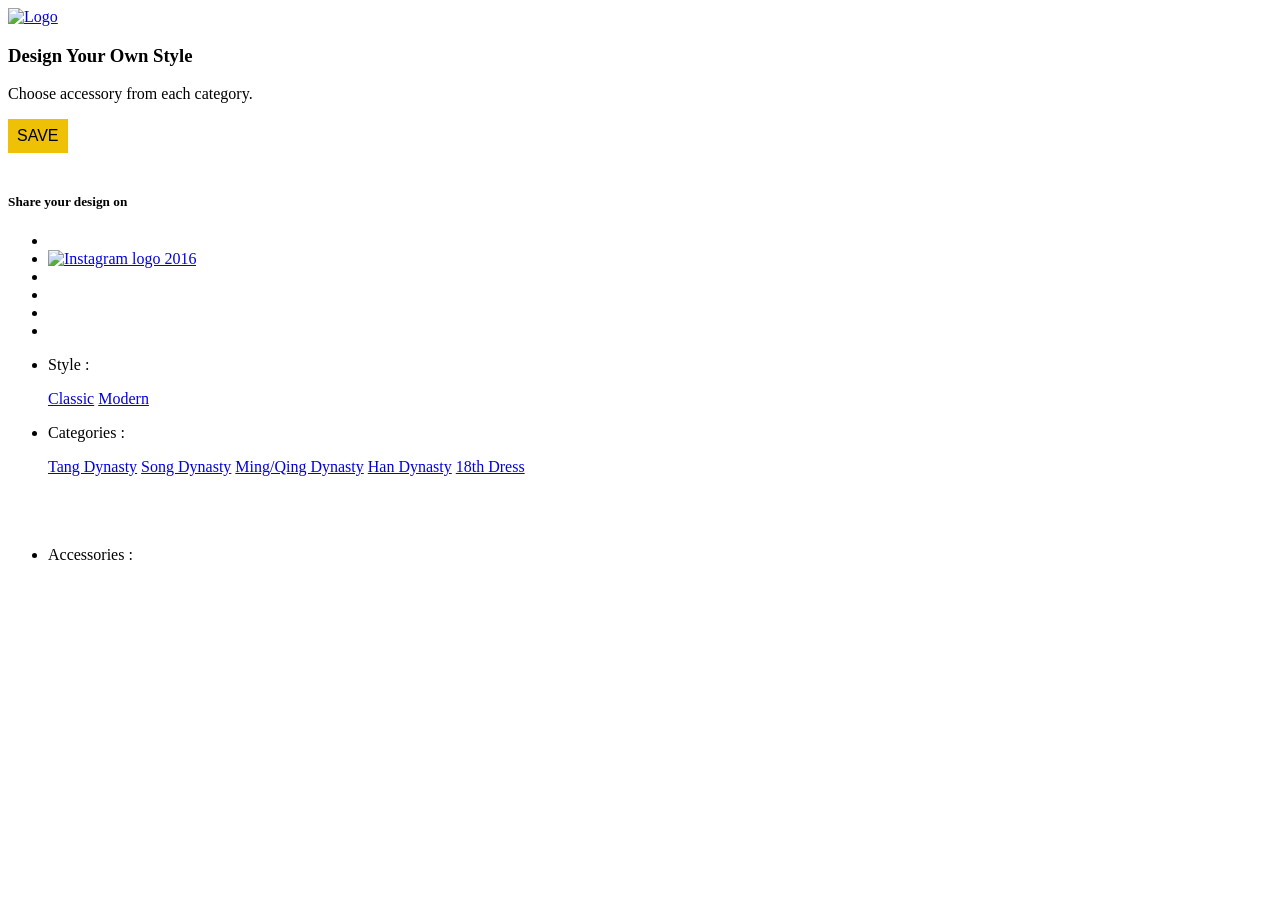
==== index.html @ 7a05c28b "Merge pull request #2 from sy2729/master add save function and work page" ====
<!Doctype html>
<!--[if IE 7 ]>    <html lang="en-gb" class="isie ie7 oldie no-js"> <![endif]-->
<!--[if IE 8 ]>    <html lang="en-gb" class="isie ie8 oldie no-js"> <![endif]-->
<!--[if IE 9 ]>    <html lang="en-gb" class="isie ie9 no-js"> <![endif]-->
<!--[if (gt IE 9)|!(IE)]><!-->
<html lang="en-gb" class="no-js">
<!--<![endif]-->

<head>
	<meta charset="utf-8">
	<meta name="viewport" content="width=device-width, initial-scale=1">

	<title>Cospedia</title>

	<meta name="description" content="">
	<meta name="author" content="">



	<link rel="stylesheet" href="./css/common.css">
	<link rel="stylesheet" href="//code.jquery.com/ui/1.12.1/themes/base/jquery-ui.css">

	<link rel="shortcut icon" href="favicon.ico" type="image/x-icon" />
<link href="https://fonts.googleapis.com/css?family=Josefin+Sans:100,300,400,100italic,300italic" rel="stylesheet">
		<!-- **CSS - stylesheets** -->
	<link id="default-css" rel="stylesheet" href="style.css" type="text/css" media="all" />

	<!-- **Additional - stylesheets** -->
	<link href="css/animations.css" rel="stylesheet" type="text/css" media="all" />
	<link id="shortcodes-css" href="css/shortcodes.css" rel="stylesheet" type="text/css" media="all" />
	<link id="skin-css" href="skins/yellow/style.css" rel="stylesheet" media="all" />
	<link href="css/isotope.css" rel="stylesheet" type="text/css" media="all" />
	<link href="css/prettyPhoto.css" rel="stylesheet" type="text/css" />
	<link href="css/pace.css" rel="stylesheet" type="text/css" />
	<link rel="stylesheet" href="css/responsive.css" type="text/css" media="all" />
	<script src="js/modernizr.js"></script> <!-- Modernizr -->
	<script src="https://code.jquery.com/jquery-1.12.4.js"></script>
	<script src="https://code.jquery.com/ui/1.12.1/jquery-ui.js"></script>

	<link id="light-dark-css" href="light/light.css" rel="stylesheet" media="all" />

	<!-- **Font Awesome** -->
	<link rel="stylesheet" href="css/font-awesome.min.css" type="text/css" />
</head>

<body>

	<!-- **Wrapper** -->
	<div class="wrapper relative">
		<div class="fixed modal hide">
			<div class="flex">
					<img src="javascript:;" alt="generatedImage">
					<form class="flex-1 flex flex-column">
						<label class="name">
								Your Name
								<input type="text" placeholder="Your Name">
						</label>
						<input class="classic" type="submit" value="Share Your Work">

						<div class="view-link align-self-end">
								<a target="_blank" href="/works.html">View other people's work</a>
						</div>
					</form>
			</div>
		</div>

		<div class="inner-wrapper cover">
			<div id="header-wrapper" class="dt-sticky-menu">
				<!-- **header-wrapper Starts** -->

				<a class="logo" href="index.html"><img alt="Logo" src="images/logo.png"></a>




			</div><!-- **header-wrapper Ends** -->
			<div id="main">
				<div class="breadcrumb">
					<!-- *BreadCrumb Starts here** -->
					<div class="container">

					</div>
				</div><!-- *BreadCrumb Ends here** -->
				<section id="primary" class="content-full-width">
					<!-- **Primary Starts Here** -->
					<div class="container">
						<div class="main-title " >
							<h3> Design Your Own Style </h3>
							<p>Choose accessory from each category.<p>
						</div>
						<div class="cart-wrapper relative"  id="capture">
							<button id="save" class="classic">save</button>
							<!-- *cart-wrapper starts here** -->
							<div class="dt-sc-three-fifth column first">
								<div class="cart-thumb">
									<a href="#">
										<img style="height:800px;margin-left:120px;" src="images/modelsketch.jpg" alt="" title="Acrylic" id="base">
									</a>
								</div>
								<h5>Share your design on</h5>
								<ul class="thumblist">
									<li>
										<a href="#" class="product"><img style="width:30px;" src="https://brandthunder.com/wp/wp-content/uploads/2012/07/Facebook-skins-post.png" alt="" title=""></a>
									</li>
									<li>
										<a title="Instagram [Public domain], via Wikimedia Commons" href="https://commons.wikimedia.org/wiki/File:Instagram_logo_2016.svg"><img style="width:30px;" alt="Instagram logo 2016" src="https://upload.wikimedia.org/wikipedia/commons/thumb/e/e7/Instagram_logo_2016.svg/128px-Instagram_logo_2016.svg.png"></a>
									</li>
									<li>
										<a href="#" class="product"><img style="width:30px;" src="https://sdweg.files.wordpress.com/2016/09/l62697-new-twitter-logo-49466.png" alt="" title=""></a>
									</li>
									<li>
										<a href="#" class="product"><img style="width:30px;" src="https://upload.wikimedia.org/wikipedia/en/c/c4/Snapchat_logo.svg" alt="" title=""></a>
									</li>
									<li>
										<a href="#" class="product"><img style="width:30px;" src="https://a2r.ca/wp-content/uploads/2016/02/Pinterest-Logo.png" alt="" title=""></a>
									</li>
									<li>
										<a href="#" class="product"><img style="width:30px;" src="https://mlessg81fle6.i.optimole.com/w:auto/h:auto/q:55/https://thedroidguy.com/wp-content/uploads/2015/07/google-logo.png" alt="" title=""></a>
									</li>
								</ul>



							</div>
							<div class="dt-sc-two-fifth column">
								<!-- Author Detail Starts Here -->

								<!-- Author Detail Ends Here -->

								<div class="project-details">
									<ul class="client-details">
										<li>
											<p>
												<span>Style :</span>
												<div class="tagcloud type3">
													<a href="#" id="classic">Classic</a>
													<a href="#" id="modern">Modern</a>
												</div>

											</p>
										</li>
										<li>
											<p>
												<span>Categories :</span>
												<div class="tagcloud type3">
													<a href="#" id="tang" class="classic">Tang Dynasty</a>
													<a href="#" id="song" class="classic">Song Dynasty</a>
													<a href="#" id="qing" class="classic">Ming/Qing Dynasty</a>
													<a href="#" id="han" class="classic">Han Dynasty</a>
													<a href="#" id="pant" style="margin-top: 10px;" class="classic">18th Dress</a>
													<a href="#" id="op" style="display:none" class="modern">One piece</a>
													<a href="#" id="up" style="display:none" class="modern">Top & Jacket</a><br><br>
													<a href="#" id="shoe" style="display:none" class="modern">Pant</a>
													<a href="#" id="skirt" style="display:none" class="modern">Skirts</a><br><br>
													<a href="#" id="acce" style="display:none;margin-bottom:12px;margin-left:-48px;" class="modern">Accessories</a>
												</div>

											</p>
										</li>
										<li>
											<span>Accessories :</span>

											<div class="cart-thumb-categories ">
												<!-- cart-thumb-categories starts Here -->


										<li style="float:left;position:absolute;margin-left:100px;display:none" class=" qing">
											<div class="draggable" style="position: relative; height: 122px; width: 116px; left: -1px; top: -3px;">
												<img src="images/ch-2/h6.png" alt="" title="">
											</div>

										</li>

										<li style="float:left;position:absolute;display:none" class=" qing">
											<div class="draggable" style="position: relative; width: 87px; height: 106px; left: 11px; top: 5px;">
												<img src="images/ch-2/h3.png" alt="" title="">
											</div>

										</li>


										<li style="float:left;position:absolute;margin-left:200px;display:none" class=" qing">
											<div class="draggable">
												<img src="images/ch-2/h1.png" alt="" title="">
											</div>

										</li>

										<li style="float:left;position:absolute;margin-left:300px;display:none" class=" qing">
											<div class="draggable">
												<img src="images/ch-2/h2.png" alt="" title="">
											</div>

										</li>

										<li style="float:left;position:absolute;display:none" class=" han">
											<div class="draggable" style="width: 150px;">
												<img src="images/orange_clothes.png" alt="" title="">
											</div>

										</li>


										<li style="float:left;position:absolute;margin-left:150px;display:none" class=" han">
											<div class="draggable" style="width: 150px;">
												<img src="images/darkblue_clothes.png" alt="" title="">
											</div>

										</li>
										<li style="float:left;position:absolute;margin-left:290px;display:none" class=" han">
											<div class="draggable"style="width: 150px;" >
												<img src="images/ch-clothes/348.617.png" alt="" title="">
											</div>

										</li>

										</li>
										<li style="float:left;position:absolute;display:none" class=" song">
											<div class="draggable" style="width: 150px;">
												<img src="images/ch-clothes/742.1412.png" alt="" title="">
											</div>

										</li>

										<li style="float:left;position:absolute;margin-left:150px;display:none" class="song">
											<div class="draggable" style="width: 150px;">
												<img src="images/ch-clothes/366.681.png" alt="" title="">
											</div>

											<li style="float:left;position:absolute;margin-left:290px;display:none" class="song ">
												<div class="draggable" style="width: 200px;">
													<img src="images/ch-clothes/322.455.png" alt="" title="">
												</div>

											</li>





										<li style="float:left;position:absolute;display:none" class=" tang">
											<div class="draggable" style="width: 120px;">
												<img src="images/ch-clothes/490.1236.png" alt="" title="">
											</div>

										</li>

										<li style="float:left;position:absolute;margin-left:150px;display:none" class=" tang">
											<div class="draggable" style="width: 150px;">
												<img src="images/ch-clothes/613.1308.png" alt="" title="">
											</div>

										</li>

										<li style="float:left;position:absolute;margin-left:300px;display:none" class=" tang">
											<div class="draggable" style="width: 200px;">
												<img src="images/ch-2/white.png" alt="" title="">
											</div>

										</li>

										<li style="float:left;position:absolute;margin-top:160px;display:none" class=" qing">
											<div class="draggable" style="width: 110px;">
												<img src="images/ch-2/11.png" alt="" title="">
											</div>

										</li>

										<li style="float:left;position:absolute;display:none;margin-left: 115px; margin-top: 217px;" class=" qing">
											<div class="draggable">
												<img src="images/ch-2/22.png" alt="" title="">
											</div>

										</li>

										<li style="float:left;position:absolute;margin-top:220px;margin-left:203px;display:none" class=" qing">
											<div class="draggable" style="width: 150px;">
												<img src="images/ch-2/33.png" alt="" title="">
											</div>

										</li>

										<li style="float:left;position:absolute;margin-top:212px;margin-left:341px;display:none" class=" qing">
											<div class="draggable" style="width: 150px;">
												<img src="images/ch-2/44.png" alt="" title="">
											</div>

										</li>

										<li style="float:left;position:absolute;display:none" class="op">
											<div class="draggable">
												<img src="images/outfit/op1.png" alt="" title="">
											</div>

										</li>
										<li style="float:left;position:absolute;margin-left: 130px;display:none" class="op">
											<div class="draggable">
												<img src="images/outfit/op2.png" alt="" title="">
											</div>

										</li>
										<li style="float:left;position:absolute;display:none" class="up">
											<div class="draggable">
												<img src="images/outfit/up1.png" alt="" title="">
											</div>

										</li>
										<li style="float:left;position:absolute;margin-left: 130px;display:none" class="up">
											<div class="draggable">
												<img src="images/outfit/up2.png" alt="" title="">
											</div>

										</li>
										<li style="float:left;position:absolute;margin-left: 260px;display:none" class="up">
											<div class="draggable">
												<img src="images/outfit/up3.png" alt="" title="">
											</div>

										</li>
										<li style="float:left;position:absolute;margin-top: 300px;display:none" class="up">
											<div class="draggable">
												<img src="images/outfit/up4.png" alt="" title="">
											</div>

										</li>
										<li style="float:left;position:absolute;margin-top:150px;display:none" class="up">
											<div class="draggable">
												<img src="images/outfit/up5.png" alt="" title="">
											</div>

										</li>
										<li style="float:left;position:absolute;margin-top:120px;margin-left: 130px;display:none" class="up">
											<div class="draggable">
												<img src="images/outfit/up6.png" alt="" title="">
											</div>

										</li>
										<li style="float:left;position:absolute;margin-top:150px;margin-left: 260px;display:none" class="up">
											<div class="draggable">
												<img src="images/outfit/up7.png" alt="" title="">
											</div>

										</li>
										<li style="float:left;position:absolute;margin-top:300px;margin-left: 130px;display:none" class="up">
											<div class="draggable">
												<img src="images/outfit/up8.png" alt="" title="">
											</div>

										</li>

										<li style="float:left;position:absolute;display:none" class="pant">
											<div class="draggable" style="width: 200px;">
												<img src="images/outfit/11.png" alt="" title="">
											</div>

										</li>

										<li style="float:left;position:absolute;margin-left: 180px;display:none" class="pant">
											<div class="draggable" style="width: 200px;">
												<img src="images/outfit/55.png" alt="" title="">
											</div>

										</li>
										<li style="float:left;position:absolute;margin-left: 340px;display:none" class="pant">
											<div class="draggable" style="width: 200px;">
												<img src="images/outfit/33.png" alt="" title="">
											</div>

										</li>

										<li style="float:left;position:absolute;margin-top: 200px;display:none" class="pant">
											<div class="draggable" style="width: 200px;">
												<img src="images/outfit/44.png" alt="" title="">
											</div>

										</li>
										<li style="float:left;position:absolute;margin-left: 180px;margin-top: 200px;display:none" class="pant">
											<div class="draggable" style="width: 200px;">
												<img src="images/outfit/22.png" alt="" title="">
											</div>

										</li>




										<li style="float:left;position:absolute;margin-left: 130px;display:none" class="skirt">
											<div class="draggable">
												<img src="images/outfit/skirt1.png" alt="" title="">
											</div>

										</li>

										<li style="float:left;position:absolute;display:none" class="skirt">
											<div class="draggable">
												<img src="images/outfit/skirt2.png" alt="" title="">
											</div>

										</li>

										<li style="float:left;position:absolute;display:none" class="acce">
											<div class="draggable">
												<img src="images/outfit/acce1.png" alt="" title="">
											</div>

										</li>

										<li style="float:left;position:absolute;margin-left: 130px;display:none" class="acce">
											<div class="draggable">
												<img src="images/outfit/acce2.png" alt="" title="">
											</div>

										</li>

										<li style="float:left;position:absolute;margin-left: 260px;display:none" class="acce">
											<div class="draggable">
												<img src="images/outfit/acce3.png" alt="" title="">
											</div>

										</li>

										<li style="float:left;position:absolute;margin-top: 230px;display:none" class="acce">
											<div class="draggable">
												<img src="images/outfit/acce4.png" alt="" title="">
											</div>

										</li>
										<li style="float:left;position:absolute;margin-top: 230px;margin-left: 130px;display:none" class="acce">
											<div class="draggable">
												<img src="images/outfit/acce5.png" alt="" title="">
											</div>

										</li>



										<li style="float:left;position:absolute;margin-top: 460px;display:none" class="acce">
											<div class="draggable">
												<img src="images/outfit/acce7.png" alt="" title="">
											</div>

										</li>

										<li style="float:left;position:absolute;margin-top: 460px;margin-left: 130px;display:none" class="acce">
											<div class="draggable">
												<img src="images/outfit/acce8.png" alt="" title="">
											</div>

										</li>

										<li style="float:left;position:absolute;margin-top: 230px;margin-left: 260px;display:none" class="acce">
											<div class="draggable">
												<img src="images/outfit/acce9.png" alt="" title="">
											</div>

										</li>

										<li style="float:left;position:absolute;display:none" class="shoe">
											<div class="draggable">
												<img src="images/outfit/pant1.png" alt="" title="">
											</div>
										<li style="float:left;position:absolute;margin-left: 160px;display:none" class="shoe">
											<div class="draggable">
												<img src="images/outfit/pant2.png" alt="" title="">
											</div>
										</li>





								</div>

								</li>
								</ul>


							</div>
						</div>
					</div><!-- *cart-wrapper Ends here** -->
			</div>
			</section><!-- **Primary Ends Here** -->

		</div><!-- Main Ends Here-->
	</div>
	</div><!-- **Wrapper Ends** -->

	<!-- **jQuery** -->


	<script src="js/jquery-1.11.2.min.js" type="text/javascript"></script>
	<script src="https://code.jquery.com/ui/1.12.1/jquery-ui.js" integrity="sha256-T0Vest3yCU7pafRw9r+settMBX6JkKN06dqBnpQ8d30=" crossorigin="anonymous"></script>

	<script type="text/javascript" src="js/jquery.isotope.min.js"></script>
	<script type="text/javascript" src="js/jquery.isotope.perfectmasonry.min.js"></script>


	<script type="text/javascript" src="js/jquery.dropdown.js"></script>
	<script type="text/javascript" src="js/html2canvas.js"></script>


	<script src="js/jsplugins.js" type="text/javascript"></script>
	<script src="js/feedback.js"></script>
	<script src="js/custom.js"></script>
	<script type="text/javascript">
		$(function() {
			$(".draggable").draggable({
				drag: function() {

					var offset = $(this).offset();
					var xPos = offset.left;
					if (xPos <= 700) {
						$(this).parent().addClass('movedIn')
					} else {
						$(this).parent().removeClass('movedIn')
					}

				}
			});
			$(".draggable").resizable();
		});

		let showAndHide = (name) => {
			let allName = ['song', 'tang', 'qing', 'han', 'op', 'up', 'pant', 'skirt', 'acce', 'shoe'];
			let otherName = allName.filter(x => x !== name);
			$(`.${name}`).show();
			otherName.forEach(e => $(`.${e}:not(.movedIn)`).hide())
		}

		$(document).ready(function() {
			$("#song").click(function() {
				showAndHide('song');
			});
			$("#tang").click(function() {
				showAndHide('tang');
			});
			$("#qing").click(function() {
				showAndHide('qing');
			});
			$("#han").click(function() {
				showAndHide('han');
			});
			$("#classic").click(function() {
				$(".classic").show();
				$(".modern").hide();

			});

			$("#modern").click(function() {
				showAndHide('modern');
				// $(".classic").hide();
				// $(".modern").show();

			});


			$("#op").click(function() {
				showAndHide('op');
			});

			$("#up").click(function() {
				showAndHide('up');
			});

			$("#pant").click(function() {
				showAndHide('pant');
			});

			$("#skirt").click(function() {
				showAndHide('skirt');
			});

			$("#acce").click(function() {
				showAndHide('acce');
			});

			$("#shoe").click(function() {
				showAndHide('shoe');
			});
		});
	</script>
	<script src="https://cdnjs.cloudflare.com/ajax/libs/notify/0.4.2/notify.min.js"></script>
	<script src="https://www.gstatic.com/firebasejs/5.11.1/firebase-app.js"></script>
	<script src="https://www.gstatic.com/firebasejs/3.1.0/firebase-database.js"></script>
	<script src="./js/API.js" type="module"></script>
	<script src="./js/savePic.js" type="module"></script>

</body>

</html>
---- css/common.css ----
.flex {
  display: flex;
}
.flex-column {
  flex-direction: column;
}
.flex-1 {
  flex: 1;
}
.flex-wrap {
  flex-wrap: wrap;
}
.justify-center {
  justify-content: center;
}
.justify-start {
  justify-content: flex-start;
}
.justify-end {
  justify-content: flex-end;
}
.justify-space-around {
  justify-content: space-around;
}
.justify-space-between {
  justify-content: space-between;
}
.align-center {
  align-items: center;
}
.align-start {
  align-items: flex-start;
}
.align-end {
  align-items: flex-end;
}
.align-self-end {
  align-self: flex-end;
}
/* POSITION */
.relative {
  position: relative;
}
.absolute {
  position: absolute;
}
.sticky {
  position: sticky;
}
/* FULLBOX */
.full {
  width: 100%;
  height: 100%;
}
/* CENTER IN ABSOLUTE */
.ab-center {
  top: 50%;
  left: 50%;
  transform: translate(-50%, -50%);
}
/* SHAPE */
.circle {
  border-radius: 50%;
}
.triangle-right {
  width: 0px;
  border: 16px solid;
  border-color: inherit;
  border-top-color: transparent;
  border-bottom-color: transparent;
  border-right-color: transparent;
}
.triangle-left {
  width: 0px;
  border: 16px solid;
  border-color: inherit;
  border-top-color: transparent;
  border-bottom-color: transparent;
  border-left-color: transparent;
}
.triangle-down {
  width: 0px;
  border: 16px solid;
  border-color: inherit;
  border-bottom-color: transparent;
  border-left-color: transparent;
  border-right-color: transparent;
}
.triangle-up {
  width: 0px;
  border: 16px solid;
  border-color: inherit;
  border-top-color: transparent;
  border-left-color: transparent;
  border-right-color: transparent;
}


.relative {
  position: relative;
}
.fixed {
  position: fixed;
}
.hide {
  display: none;
}
.modal {
  width: 60%;
  min-width: 300px;
  height: 600px;
  left: 50%;
  top: 50%;
  transform: translate(-50%, -50%);
  background: #eec106;
  z-index: 10;
}
.cover {
  transition: filter 1s;
  z-index: 9;
}

.cover.active {
  filter: blur(4px);
}
.modal div {
  height: 100%;
}
.modal div img {
  height: 95%;
  margin-right: 30px;
}
.modal div form {
  padding: 50px;
}

.modal div form .classic {
  margin-top: 2em;
  border: 1px solid #222;
}

input.classic, button.classic {
  padding: 8px 9px;
  background: #eec106;
  font-family: 'PT Sans Narrow', sans-serif;
  text-transform: uppercase;
  border: none;
  cursor: pointer;
  font-size: 1em;
}

.view-link {
  height: 100px;
}
.view-link a {
  text-decoration: underline;
}
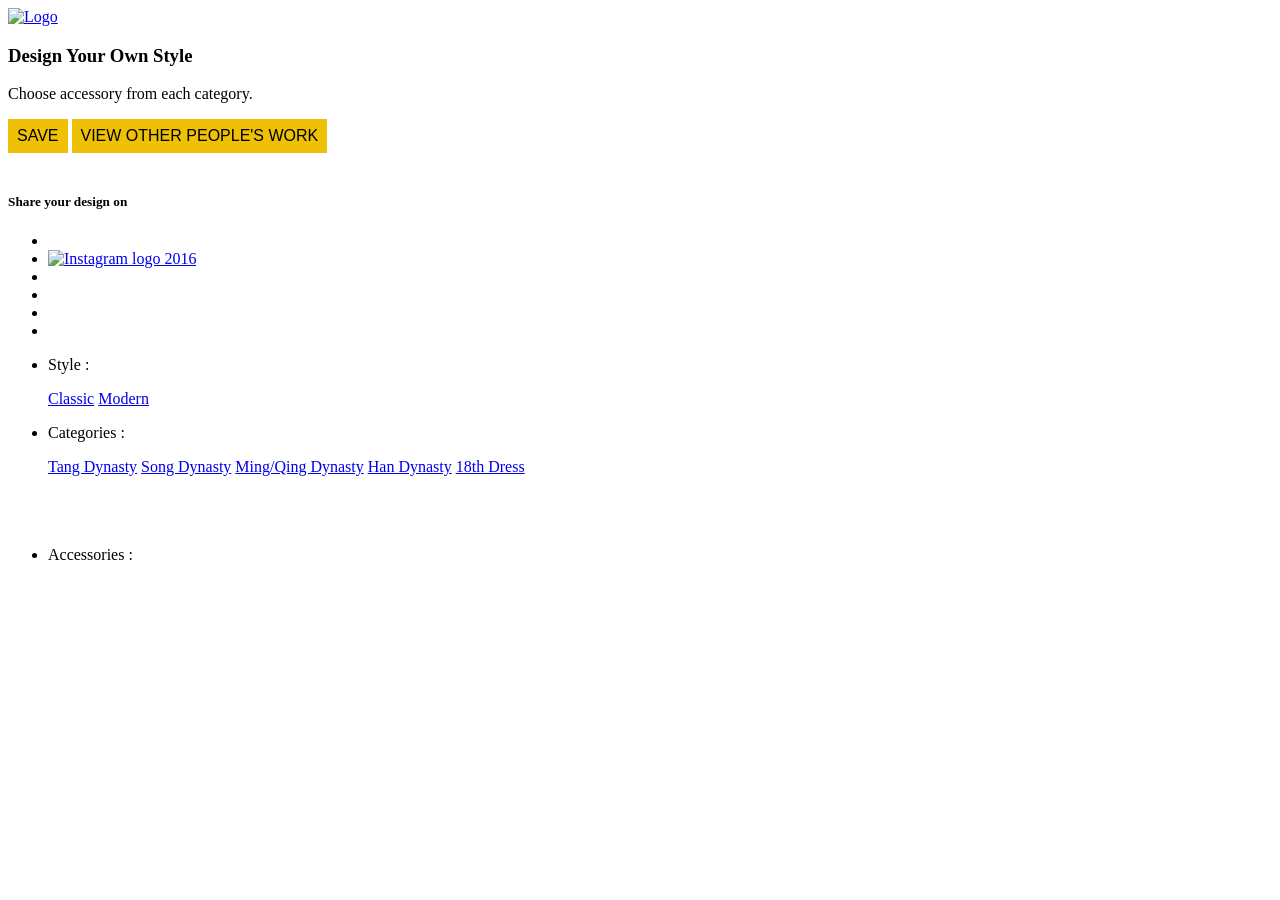
==== commit 590c8508: "‘update’" ====
--- a/index.html
+++ b/index.html
@@ -55,10 +55,10 @@
 								Your Name
 								<input type="text" placeholder="Your Name">
 						</label>
-						<input class="classic" type="submit" value="Share Your Work">
+						<input class="classic-btn" type="submit" value="Share Your Work">
 
 						<div class="view-link align-self-end">
-								<a target="_blank" href="/works.html">View other people's work</a>
+								<a target="_blank" href="./works.html">View other people's work</a>
 						</div>
 					</form>
 			</div>
@@ -89,7 +89,8 @@
 							<p>Choose accessory from each category.<p>
 						</div>
 						<div class="cart-wrapper relative"  id="capture">
-							<button id="save" class="classic">save</button>
+							<button id="save" class="classic-btn">save</button>
+								<a target="_blank" href="./works.html">	<button id="save" class="classic-btn">View other people's work</button></a>
 							<!-- *cart-wrapper starts here** -->
 							<div class="dt-sc-three-fifth column first">
 								<div class="cart-thumb">
@@ -547,9 +548,9 @@
 			});
 
 			$("#modern").click(function() {
-				showAndHide('modern');
-				// $(".classic").hide();
-				// $(".modern").show();
+				// showAndHide('modern');
+				$(".classic").hide();
+				$(".modern").show();
 
 			});
 
--- a/css/common.css
+++ b/css/common.css
@@ -134,12 +134,17 @@
   padding: 50px;
 }
 
-.modal div form .classic {
+.modal div form .classic-btn {
   margin-top: 2em;
   border: 1px solid #222;
 }
 
-input.classic, button.classic {
+.modal div form .classic-btn.disabled {
+  pointer-events: none;
+  cursor: wait;
+}
+
+input.classic-btn, button.classic-btn {
   padding: 8px 9px;
   background: #eec106;
   font-family: 'PT Sans Narrow', sans-serif;
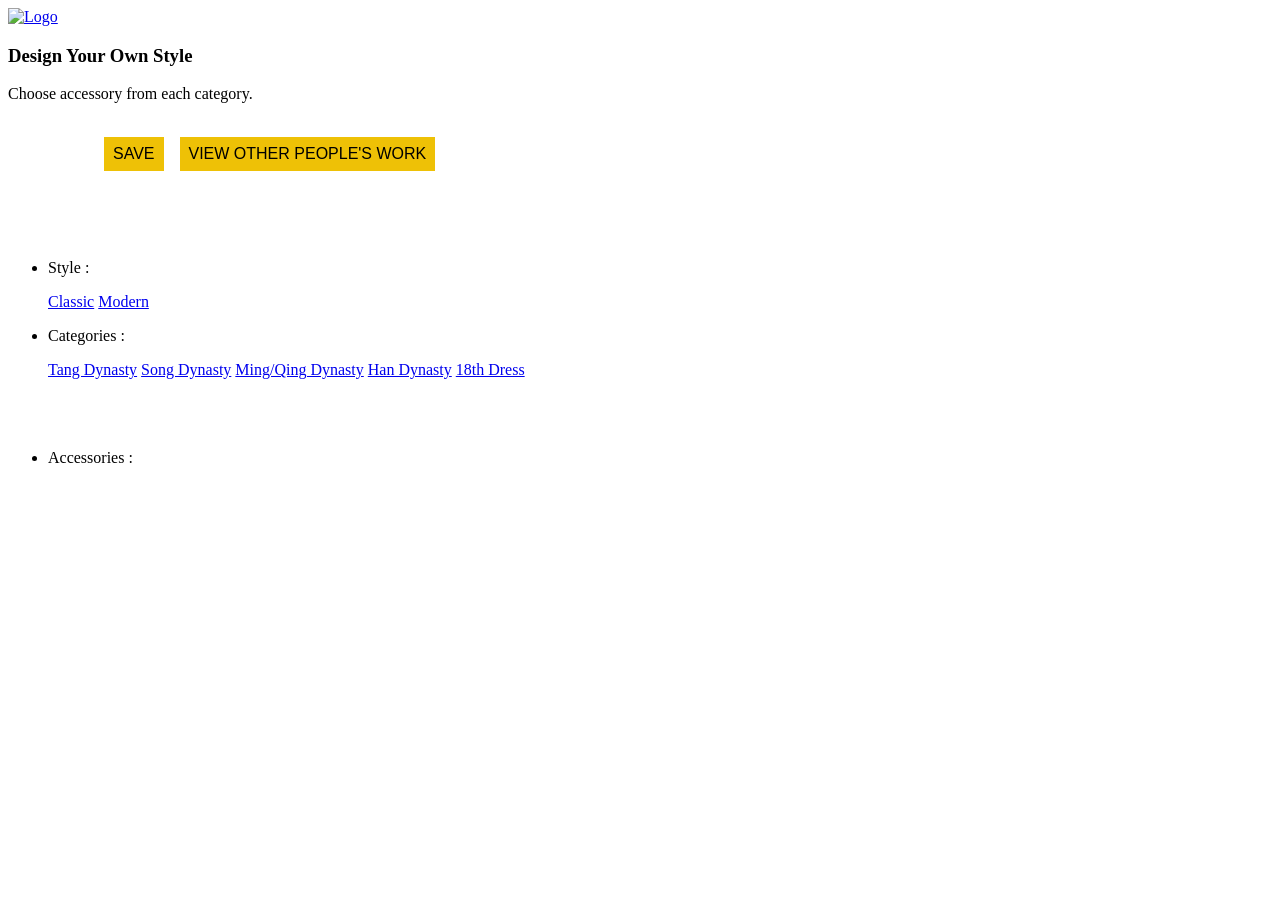
==== commit 7eee181e: "‘update’" ====
--- a/index.html
+++ b/index.html
@@ -68,7 +68,7 @@
 			<div id="header-wrapper" class="dt-sticky-menu">
 				<!-- **header-wrapper Starts** -->
 
-				<a class="logo" href="index.html"><img alt="Logo" src="images/logo.png"></a>
+				<a class="logo" href="https://lizhen-zhu.github.io/cospedia/"><img alt="Logo" src="images/logo.png"></a>
 
 
 
@@ -89,8 +89,8 @@
 							<p>Choose accessory from each category.<p>
 						</div>
 						<div class="cart-wrapper relative"  id="capture">
-							<button id="save" class="classic-btn">save</button>
-								<a target="_blank" href="./works.html">	<button id="save" class="classic-btn">View other people's work</button></a>
+							<!-- <button id="save" class="classic-btn">save</button>
+								<a target="_blank" href="./works.html">	<button id="save" class="classic-btn">View other people's work</button></a> -->
 							<!-- *cart-wrapper starts here** -->
 							<div class="dt-sc-three-fifth column first">
 								<div class="cart-thumb">
@@ -98,27 +98,13 @@
 										<img style="height:800px;margin-left:120px;" src="images/modelsketch.jpg" alt="" title="Acrylic" id="base">
 									</a>
 								</div>
-								<h5>Share your design on</h5>
-								<ul class="thumblist">
-									<li>
-										<a href="#" class="product"><img style="width:30px;" src="https://brandthunder.com/wp/wp-content/uploads/2012/07/Facebook-skins-post.png" alt="" title=""></a>
-									</li>
-									<li>
-										<a title="Instagram [Public domain], via Wikimedia Commons" href="https://commons.wikimedia.org/wiki/File:Instagram_logo_2016.svg"><img style="width:30px;" alt="Instagram logo 2016" src="https://upload.wikimedia.org/wikipedia/commons/thumb/e/e7/Instagram_logo_2016.svg/128px-Instagram_logo_2016.svg.png"></a>
-									</li>
-									<li>
-										<a href="#" class="product"><img style="width:30px;" src="https://sdweg.files.wordpress.com/2016/09/l62697-new-twitter-logo-49466.png" alt="" title=""></a>
-									</li>
-									<li>
-										<a href="#" class="product"><img style="width:30px;" src="https://upload.wikimedia.org/wikipedia/en/c/c4/Snapchat_logo.svg" alt="" title=""></a>
-									</li>
-									<li>
-										<a href="#" class="product"><img style="width:30px;" src="https://a2r.ca/wp-content/uploads/2016/02/Pinterest-Logo.png" alt="" title=""></a>
-									</li>
-									<li>
-										<a href="#" class="product"><img style="width:30px;" src="https://mlessg81fle6.i.optimole.com/w:auto/h:auto/q:55/https://thedroidguy.com/wp-content/uploads/2015/07/google-logo.png" alt="" title=""></a>
-									</li>
-								</ul>
+
+								&nbsp&nbsp&nbsp&nbsp&nbsp&nbsp&nbsp&nbsp&nbsp&nbsp&nbsp
+							&nbsp&nbsp&nbsp&nbsp&nbsp&nbsp&nbsp&nbsp&nbsp&nbsp&nbsp
+							<button id="save" class="classic-btn">save</button>
+								&nbsp&nbsp	<a target="_blank" href="./works.html">	<button id="save" class="classic-btn">View other people's work</button></a>
+<br><br><br><br><br>
+
 
 
 
